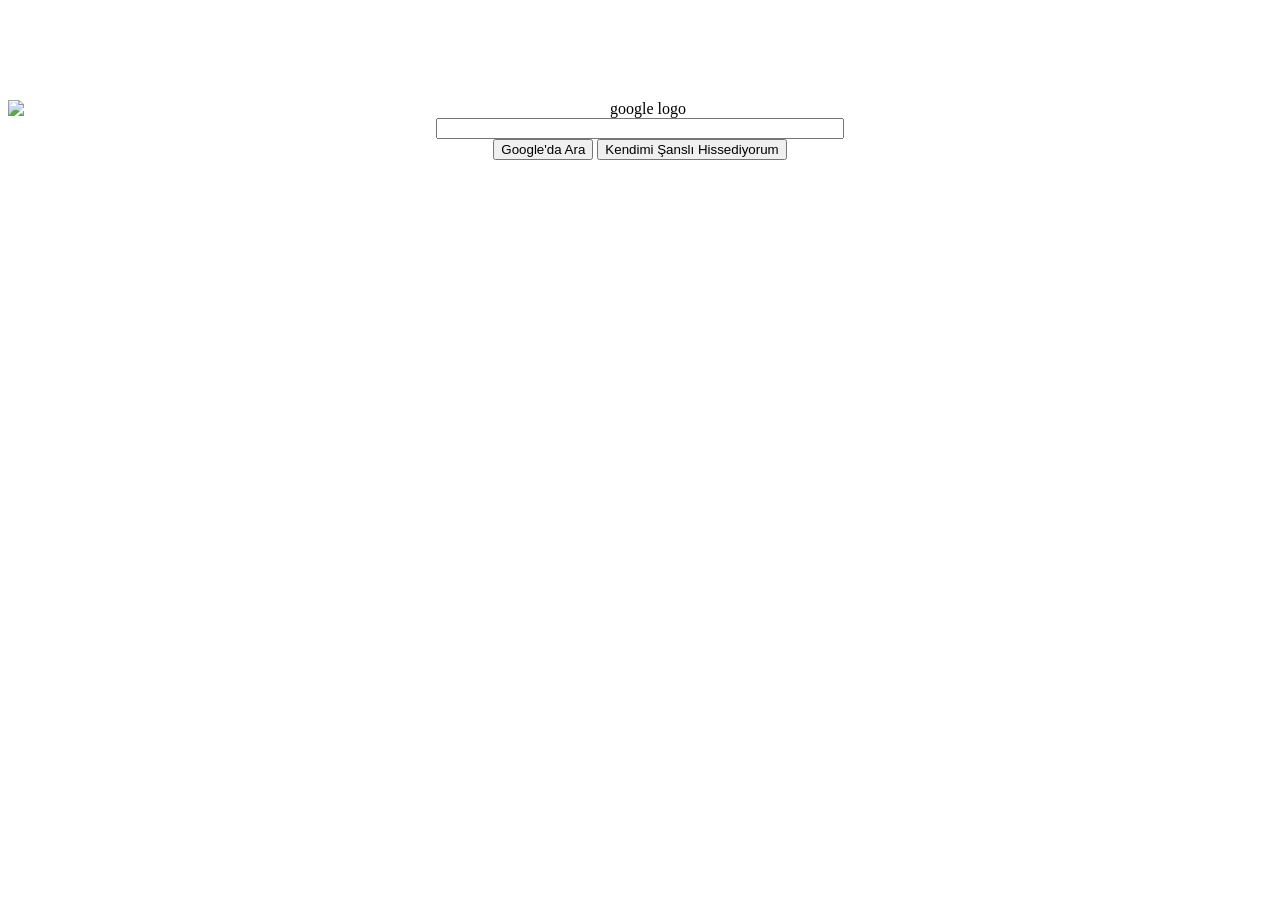
==== Front-End Başlangıç Kursu/CSS/2. Google Task/index.html @ 7f38d8f0 "CSS Started." ====
<!DOCTYPE html>
<html lang="en">

<head>
    <meta charset="UTF-8">
    <meta http-equiv="X-UA-Compatible" content="IE=edge">
    <meta name="viewport" content="width=device-width, initial-scale=1.0">
    <title>Google</title>
    <link rel="stylesheet" href="style.css">
</head>

<body>
    <div class="main">
        <img src="https://www.google.com.tr/images/branding/googlelogo/2x/googlelogo_color_160x56dp.png" alt="google logo" class="logo">
        <input type="text" />
        <div>
            <button>Google'da Ara</button>
            <button>Kendimi Şanslı Hissediyorum</button>
        </div>
    </div>
</body>

</html>
---- Front-End Başlangıç Kursu/CSS/2. Google Task/style.css ----
/*
display: block: Bu özellik, bir öğeyi blok seviyesinde görüntüler. Blok seviyesi öğeler, kendilerinden önce ve sonra bir satır boşluğu bırakarak, genellikle belirli bir alanda tam bir satır genişliği kaplarlar. Bu nedenle blok seviyesi öğeler,
yeni bir satıra geçer ve genellikle diğer öğeleri yan yana yerleştirilmez. Örnek olarak, div öğesi varsayılan olarak blok seviyesindedir.

2. display: inline: Bu özellik, bir öğeyi içerik akışına dahil eden ve kendisinden sonra bir satır boşluğu bırakmayan bir satır içi öğe olarak görüntüler. Satır içi öğeler, içerdikleri içeriğe göre genişlik alırlar ve yan yana yerleştirilebilirler. Metin öğeleri (span, a, em, vb.) genellikle varsayılan olarak satır içi öğelerdir.*/
*{
  text-align: center;
}
.main{
  margin-top: 100px;
}

input{
  width: 400px;
}
.logo{
  margin-top: 400px;
  display: block;
  margin-bottom: 50px;
  margin:auto;
}

/*
margin Nedir?
CSS'de öğelerin etrafındaki boşluğu kontrol etmek için kullanılan bir özelliktir. Margin, bir öğenin dışındaki alanı temsil eder ve öğeler arasındaki boşluğu ayarlamak için kullanılır.

margin: 10px; : Tüm kenarlara 10 piksel boşluk ekler.
margin: 10px 20px; : Üst ve alt kenarlara 10 piksel, sol ve sağ kenarlara 20 piksel boşluk ekler.
margin: 10px 20px 30px; : Üst kenara 10 piksel, sol ve sağ kenarlara 20 piksel, alt kenara 30 piksel boşluk ekler.
margin: 10px 20px 30px 40px; : Üst kenara 10 piksel, sağ kenara 20 piksel, alt kenara 30 piksel, sol kenara 40 piksel boşluk ekler.
margin-top: => üstten
margin-right: => sağdan
margin-bottom: => alttan
margin-left: => soldan

*/


/**
Class
- Bir veya daha fazla HTML öğesine aynı özellikleri uygulamak için kullanılır.
- Class isimleri büyük-küçük harfe duyarlıdır.
- Class isimleri boşluk içeremez.
- Class isimleri sayı ile başlayamaz.
- Class isimleri bir harf veya alt çizgi (_) ile başlamalıdır.
- . ile CSS'Ten ulaşabiliriz.
- <div class="className"></div>
- <div class="className1 className2"></div>

CSS ile Class'a Erişme
- .className{}

ID
- Bir HTML öğesine özgü bir tanımlayıcıdır.
- ID isimleri büyük-küçük harfe duyarlıdır.

CSS ile id'ye erişme
- #idName{}


/

/*
Bir öğeyi yatayda merkezlemek için margin: auto; kullanabiliriz. Bu özellik, öğenin sol ve sağ kenarlarına eşit miktarda boşluk ekler ve böylece öğeyi yatayda merkezler. Bu özellik, öğenin genişliğini belirttiğimizde çalışır. Eğer öğenin genişliğini belirtmezsek, öğe genişliği, içeriğine göre otomatik olarak ayarlanır ve bu durumda margin: auto; özelliği çalışmaz.
*/
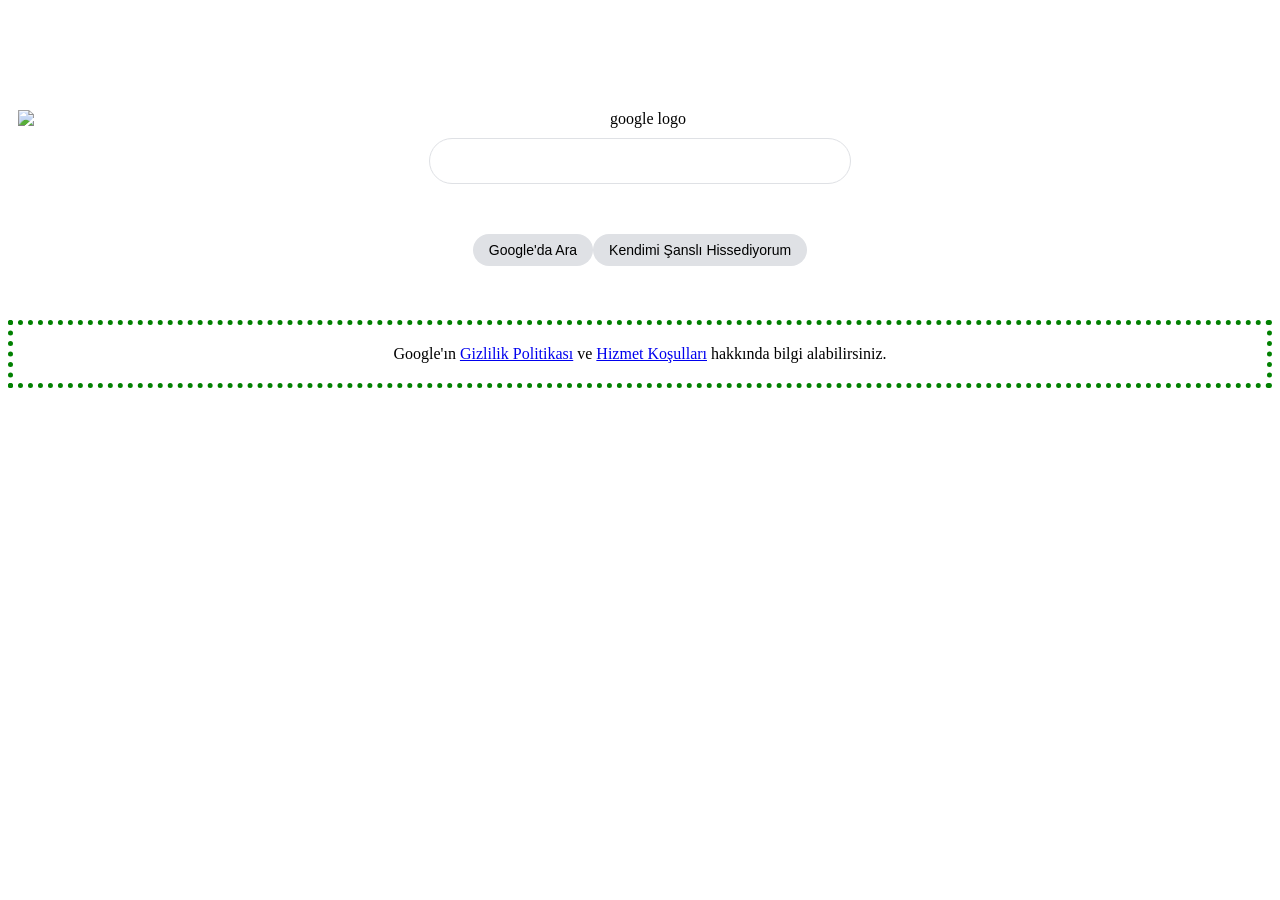
==== commit db236a46: "CSS Basics finished." ====
--- a/Front-End Başlangıç Kursu/CSS/2. Google Task/index.html
+++ b/Front-End Başlangıç Kursu/CSS/2. Google Task/index.html
@@ -11,12 +11,19 @@
 
 <body>
     <div class="main">
-        <img src="https://www.google.com.tr/images/branding/googlelogo/2x/googlelogo_color_160x56dp.png" alt="google logo" class="logo">
-        <input type="text" />
-        <div>
-            <button>Google'da Ara</button>
-            <button>Kendimi Şanslı Hissediyorum</button>
+        <img src="https://www.google.com.tr/images/branding/googlelogo/2x/googlelogo_color_160x56dp.png"
+            alt="google logo" class="logo">
+        <input class="search-input" type="text" />
+        <div class="button-group">
+            <button class="search-btn">Google'da Ara</button>
+            <button class="search-btn">Kendimi Şanslı Hissediyorum</button>
         </div>
+
+        <br>
+        <p class="paragraf">
+            Google'ın <a href="#">Gizlilik Politikası</a> ve <a href="#">Hizmet Koşulları</a> hakkında bilgi
+            alabilirsiniz.
+        </p>
     </div>
 </body>
 
--- a/Front-End Başlangıç Kursu/CSS/2. Google Task/style.css
+++ b/Front-End Başlangıç Kursu/CSS/2. Google Task/style.css
@@ -12,14 +12,50 @@
 
 input{
   width: 400px;
+
 }
 .logo{
   margin-top: 400px;
   display: block;
   margin-bottom: 50px;
   margin:auto;
+  padding:10px;
 }
 
+.button-group{
+    padding: 20px;
+}
+
+.paragraf{
+  border: 5px dotted green;
+  padding:20px;
+}
+
+.search-input{
+  width: 400px;
+  display: block;
+  margin:auto;
+  padding: 10px;
+  border:1px solid #dfe1e5;
+  border-radius: 30px;
+  line-height: 24px;
+}
+
+.search-btn{
+
+  border:none;
+  font-size:14px;
+  padding: 8px 16px;
+  border-radius: 16px;
+  background-color: #dfe1e5;
+  cursor: pointer;
+}
+
+.button-group{
+  display: flex;
+  margin-top: 30px;
+  justify-content: center;
+}
 /*
 margin Nedir?
 CSS'de öğelerin etrafındaki boşluğu kontrol etmek için kullanılan bir özelliktir. Margin, bir öğenin dışındaki alanı temsil eder ve öğeler arasındaki boşluğu ayarlamak için kullanılır.
@@ -62,4 +98,44 @@
 
 /*
 Bir öğeyi yatayda merkezlemek için margin: auto; kullanabiliriz. Bu özellik, öğenin sol ve sağ kenarlarına eşit miktarda boşluk ekler ve böylece öğeyi yatayda merkezler. Bu özellik, öğenin genişliğini belirttiğimizde çalışır. Eğer öğenin genişliğini belirtmezsek, öğe genişliği, içeriğine göre otomatik olarak ayarlanır ve bu durumda margin: auto; özelliği çalışmaz.
+
+Padding: Bir öğenin içeriği ile kenarları arasındaki mesafeyi kontrol etmek için kullanılır.
+Padding,
+dört tarafta (üst, sağ, alt, sol) farklı değerler alabilir veya tek bir değerle tüm kenarlar için aynı değeri alabilir. Öğenin içeriği ile kenarları arasında bırakılan boşluğun büyüklüğünü kontrol etmek için piksel (px),
+yüzde (%) veya diğer uzunluk birimleri kullanılabilir.
+
+Border nedir?
+- Bir öğenin kenarlarını çizmek için kullanılır. Border, üç özelliğe sahiptir: border-width, border-style ve border-color. Bu üç özellik, bir arada kullanılarak bir öğenin kenarlarını çizmek için kullanılır.
+
+Border stil değeri,
+çeşitli seçenekler arasından seçilebilir. Bazı yaygın border stilleri şunlardır: solid: Düz bir çizgi şeklinde bir border oluşturur. dashed: Kesikli çizgi şeklinde bir border oluşturur. dotted: Nokta şeklinde bir border oluşturur. double: Çift çizgi şeklinde bir border oluşturur. groove: Girintili bir görünümde bir border oluşturur.
+*/
+
+
+/*
+CSS Flexbox (esnek kutu modeli),
+HTML öğelerinin daha esnek bir düzenlemesini ve hizalanmasını sağlayan bir CSS modülüdür. Flexbox,
+bir düzen içindeki öğeleri düzenlemek,
+hizalamak ve boşlukları yönetmek için kullanılır. Flexbox,
+bir konteyner öğesine (genellikle bir div) uygulandığında,
+içerdiği öğeleri esnek bir şekilde düzenler. İçerideki öğeleri,
+dikey veya yatay bir düzlemde hizalayabilir ve öğeler arasındaki boşlukları otomatik olarak dağıtabilir. Flexbox,
+iki ana bileşenden oluşur: konteyner (container) ve öğeler (items). Konteyner,
+içerdiği öğeleri düzenlemek için bir düzen bağlamı sağlar. Öğeler ise düzenlenen öğeleri temsil eder. flex-direction: Konteynerin içerisindeki öğelerin hizalanma düzlemi belirlenir. row,
+row-reverse,
+column,
+column-reverse gibi değerler alabilir. justify-content: Öğeleri yatay düzlemde hizalama yöntemini belirler. flex-start,
+flex-end,
+center,
+space-between,
+space-around gibi değerlerle kullanılır. align-items: Öğeleri dikey düzlemde hizalama yöntemini belirler. flex-start,
+flex-end,
+center,
+baseline,
+stretch gibi değerlerle kullanılır. flex: Öğelere esneklik ve büyüme yetenekleri kazandırır. Öğelerin genişliklerini,
+sıkıştırılmasını veya genişlemesini kontrol etmek için kullanılır. flex-wrap: Öğelerin bir satıra veya sütuna sığmaması durumunda nasıl davranacağını belirler. nowrap,
+wrap,
+wrap-reverse gibi değerler alabilir. Flexbox,
+özellikle düzen gerektiren ve öğelerin dinamik olarak yerleştirilmesi veya hizalanması gereken tasarımlarda kullanışlıdır. Örneğin,
+yan yana sıralanması gereken bir dizi buton veya bir navigasyon menüsü gibi durumlarda kullanılabilir.
 */
